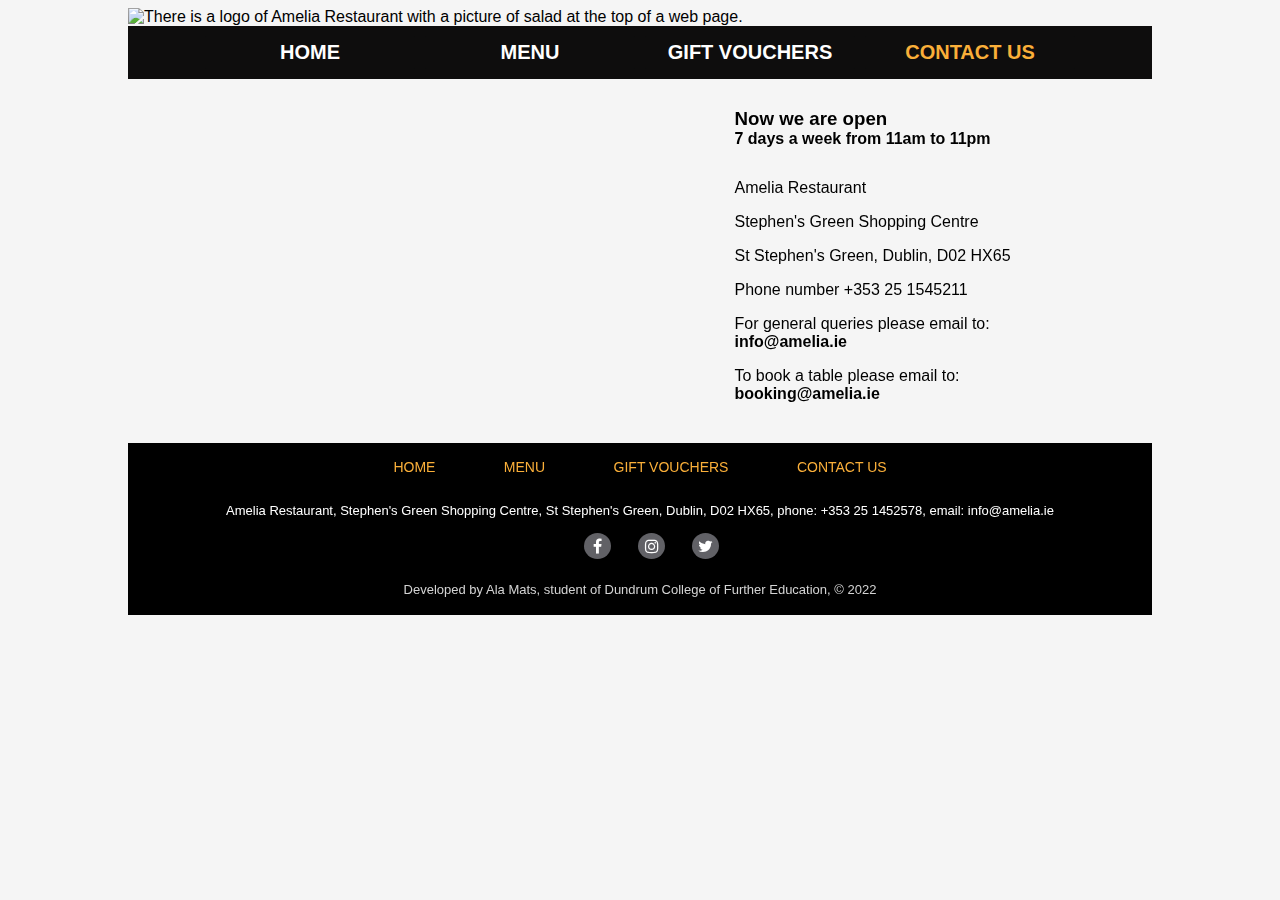
==== contact-us.html @ cb4b029b "book now button link is fixed" ====
<!DOCTYPE html>
<html lang="en">

<head>
    <meta charset="UTF-8" />
    <meta http-equiv="X-UA-Compatible" content="IE=edge" />
    <meta name="viewport" content="width=device-width, initial-scale=1.0" />
    <!--CSS styles restraurant web pages-->
    <link rel="stylesheet" href="main.css" />
    <link rel="stylesheet" href="index.css" />
    <link rel="stylesheet" href="https://cdnjs.cloudflare.com/ajax/libs/font-awesome/4.7.0/css/font-awesome.min.css">
    <title>Amelia Restraurant</title>
    <!--Description of web page-->
    <meta name="Amelia Restaurant is located in the heart of the Dublin city."
        content="Amelia Restaurant was esteplished in Dublin in June 2021. We have a wide range of dishes and wines in the menu. Now we are open 7 days a week from 11am to 11pm..." />
</head>
<!--all images were downloaded from https://unsplash.com/-->
<!--Structure of a web page-->

<body>
    <header>
        <div class="banner">
            <img src="images/main-banner.jpg"
                alt="There is a logo of Amelia Restaurant with a picture of salad at the top of a web page." />
        </div>
        <!--the main navigation bar on the header of web page - should be the same for all web pages-->
        <nav class="nav-menu">
            <a class="nav-menu-item" href="index.html">
                <span>HOME</span>
            </a>

            <a class="nav-menu-item" href="menu.html">
                <span>MENU</span>
            </a>

            <a class="nav-menu-item" href="gift-vouchers.html">
                <span>GIFT VOUCHERS</span>
            </a>

            <a class="nav-menu-item selected" href="contact-us.html">
                <span>CONTACT US</span>
            </a>
        </nav>
    </header>

    <main id="contact-us" class="columns">
        <!--map-->
        <section class="wider column">
            <iframe
                src="https://www.google.com/maps/embed?pb=!1m18!1m12!1m3!1d595.5487649036368!2d-6.2620103445284725!3d53.339764393075434!2m3!1f0!2f0!3f0!3m2!1i1024!2i768!4f13.1!3m3!1m2!1s0x48670e9ea7f423b3%3A0xa1c6b3cd5b12a17c!2sStephen&#39;s%20Green%20Shopping%20Centre!5e0!3m2!1sen!2sie!4v1638838521372!5m2!1sen!2sie"
                width="400" height="300" style="border:0;" allowfullscreen="" loading="lazy"></iframe>
        </section>
        <!--address-->
        <section class="narrower column">
            <h3 class="top-heading">Now we are open</h3>
            <h4 class="sub-heading">7 days a week from 11am to 11pm</h4>
            <section class="section-content">
                <p>Amelia Restaurant</p>
                <p>Stephen's Green Shopping Centre</p>
                <p>St Stephen's Green, Dublin, D02 HX65</p>

                <p>Phone number +353 25 1545211</p>

                <p>For general queries please email to: <a href="mailto:info@amelia.com?Subject=I have a question"
                        target="_blank">info@amelia.ie</a></p>

                <p>To book a table please email to: <a href="mailto:booking@amelia.com?Subject=I want to book"
                        target="_blank">booking@amelia.ie</a></p>
            </section>
        </section>
    </main>

    <footer>
        <nav class="footer-nav-menu">
            <span class="footer-nav-menu-item">
                <a href="index.html">HOME</a>
            </span>

            <span class="footer-nav-menu-item">
                <a href="menu.html">MENU</a>
            </span>

            <span class="footer-nav-menu-item">
                <a href="gift-vouchers.html">GIFT VOUCHERS</a>
            </span>

            <span class="footer-nav-menu-item">
                <a href="contact-us.html">CONTACT US</a>
            </span>
        </nav>

        <div class="footer-restaurant-address">
            <p>
                Amelia Restaurant, Stephen's Green Shopping Centre, St Stephen's Green, Dublin, D02 HX65, phone: +353 25
                1452578,
                email: <a href="mailto:info@amelia.com?Subject=I have a question" target="_blank">info@amelia.ie</a>
            </p>
        </div>

        <div class="social-media">
            <!--icon idea from https://www.w3schools.com/howto/howto_css_social_media_buttons.asp-->
            <a href="https://facebook.com" class="fa fa-facebook"></a>
            <a href="https://instagram.com" class="fa fa-instagram"></a>
            <a href="https://twitter.com" class="fa fa-twitter"></a>
        </div>


        <p class="footer-text">
            Developed by Ala Mats, student of Dundrum College of Further Education, © 2022
        </p>
    </footer>
</body>

</html>
---- main.css ----
html {
    height: 100%;
}


/*general style of web pages*/

body {
    color: black;
    background-color:whitesmoke;
    background-size: cover;
    background-position: center;
    margin-left: auto;
    margin-right: auto;
    width: 1024px;
    font-family: Helvetica,Arial,Lucida,sans-serif;
}

.banner img {
    width: 1024px;
    display: block;
}


/*top navigation menu*/

.nav-menu {
    padding-top: 10px;
    padding-bottom: 10px;
    background-position: center;
    display: flex;
    justify-content: center;
    background-color: rgb(14, 13, 13);
}


/*the style for the main nav-menu on all pages*/

.nav-menu-item {
    border: 1px;
    border-radius: 2px;
    padding: 5px;
    background-color: rgb(14, 13, 13);
    font-weight: bolder;
    text-align: center;
    width: 200px;
    margin: 0 5px 0 5px;
}


/* change the navigation menu color on hover */

.nav-menu-item:hover {
    background-color: rgb(250, 175, 57);
}

/*changes for selected page in navigation*/

.nav-menu-item.selected span {
    color: rgb(250, 175, 57);
}

.nav-menu-item:hover span {
    color: black;
}

nav {
    padding: 0;
}

/*text navigation style*/

nav a {
    color: white;
    text-decoration: none;
    font-size: 20px;
    padding-right: 12px;
    padding-left: 12px;
}

/*main general*/

main .columns {
    margin-top: 5px;
    background-color: whitesmoke;
    padding: 15px 25px 25px 25px;
    display: flex;
}

/*book now section in the main*/

main .no-columns{
margin: auto;
text-align: center;
padding: 50px 0;
background-image: url('images/book-now-image-backgraund.jpg');
background-position-y: 1545px;
background-size: 100%;
}

/*book now section in the main, setting of button*/
main .no-columns button {
    width: 250px;
    border-radius: 5px;
    height: 50px;
    color: white;
    background: black;
    font-size: 20px;
}

main .no-columns button:hover{
    color: black;
    background: rgb(250, 175, 57);
    font-size: 22px;
}

.button-wrap {
 font-style: italic;
 font-family: 'Segoe UI', Tahoma, Geneva, Verdana, sans-serif;

}

/*Our story section*/
.header-no-columns{
    text-align: center;
    margin-bottom: -10px;
    padding: 40px 80px 5px 80px;
}

.text-no-columns{
    padding: 10px 220px 60px 220px;
    text-align: center;
}

/*footter general*/

footer {
    margin-top: 0px;
    background-color: black;
    padding: 15px 25px 5px 25px;
    text-align: center;
}


/*footer navigation and styles*/

.footer-nav-menu-item {
    padding-right: 20px;
    padding-left: 20px;
}

.footer-nav-menu a {
    color: rgb(250, 175, 57);
    text-decoration: none;
    font-size: 14px;
}

.footer-nav-menu-item a:hover {
    color: white;
}

.footer-restaurant-address p {
    color: white;
    font-size:small;
    margin-top: 27px;
    margin-bottom: 15px;
}

.footer-text {
    padding-top: 10px;
    color: lightgrey;
    font-size: small;
}

/*footer mail to*/

.footer-restaurant-address a{
    text-decoration: none;
    color: white;

}

.footer-restaurant-address a:hover{
    color:rgb(250, 175, 57);
    
}

/*social web site icons*/
/*from https://www.w3schools.com/howto/howto_css_social_media_buttons.asp*/
.fa {
    padding: 5px;
    margin-left: 23px;
    width: 17px;
    text-align: center;
    text-decoration: none;
    border-radius: 50%;
    background: #616166;
    color: white;
  }

  /* a hover effect */

    .fa-facebook:hover {
    background: #1f3a74;
    color: white;
  }

    .fa-instagram:hover{
    background: #12598b;
    color: white;
  }

  .fa-twitter:hover {
    background: #74baf0;
    color: white;
  }


/*deviding page to 2 parts - contact us and vouchers*/

.column {
    display: inline-block;
    padding: 10px;
    vertical-align: top;
}

.row {
    margin: 20px 0;
}

.max-width {
    width: 100%;
}

.wide {
    width: 75%;
}

.wider {
    width: 50%;
}

.narrower {
    width: 35%;
}

.thumbnail {
    width: 20%
}

.thumbnail-image {
    display: inline-block;
    width: 100%;
    height: 200px;
    background-position: center;
}

#contact-us .wider.column {
    padding: 30px;
}

.section-content a{
    text-decoration: none;
    color: black;
    font-weight: bold;

}

.section-content a:hover {
    color:rgb(250, 175, 57);
    font-weight: bold;
    
}

/*vouchers*/

.section-content {
    padding-top: 15px;
    padding-left: 20px;
    padding-bottom: 20px;
}

.section-content p {
    margin-bottom: 0;
}

.right {
    text-align: right;
}

.button-menu {
    padding: 5px 20px;
}

.button {
    width: 210px;
    height: 35px;
    color: white;
    background-color: black;
    font-size: 16px;
}
.button:hover {
    background-color: rgb(250, 175, 57);
    color: black;
}

/*vouchers section*/

.top-heading {
    margin-bottom: 0px;
    margin-left: 20px;
}

.sub-heading {
    margin: 0px 20px;
}

.bold {
    font-weight: bold;
}

.bottom-menu {
    display: block;
}

.bottom-menu p {
    display: inline-block;
}

.bottom-menu section {
    display: inline-block;
}

/*menu page*/
#menu-section {
    padding: 35px 45px;
    /*background-image: url('images/brick-wall-bck-ground.jpg');*/
    background-size: 100%;
    
}
#menu-section .section-title {
    text-align: center;
}

#menu-section .list {
    list-style: none;
    }

#menu-section .item-title {
    margin-left: 30px;
}

#menu-section .list-item {
    display: block;
    margin: auto;
    width: 80%;
}

#menu-section .medium-weight {
    margin-left: 40px;
    color: rgb(80, 80, 80);
    font-size: smaller;
    font-style: italic;
}

#menu-section .light-weight {
    font-family: Georgia, 'Times New Roman', Times, serif;
}
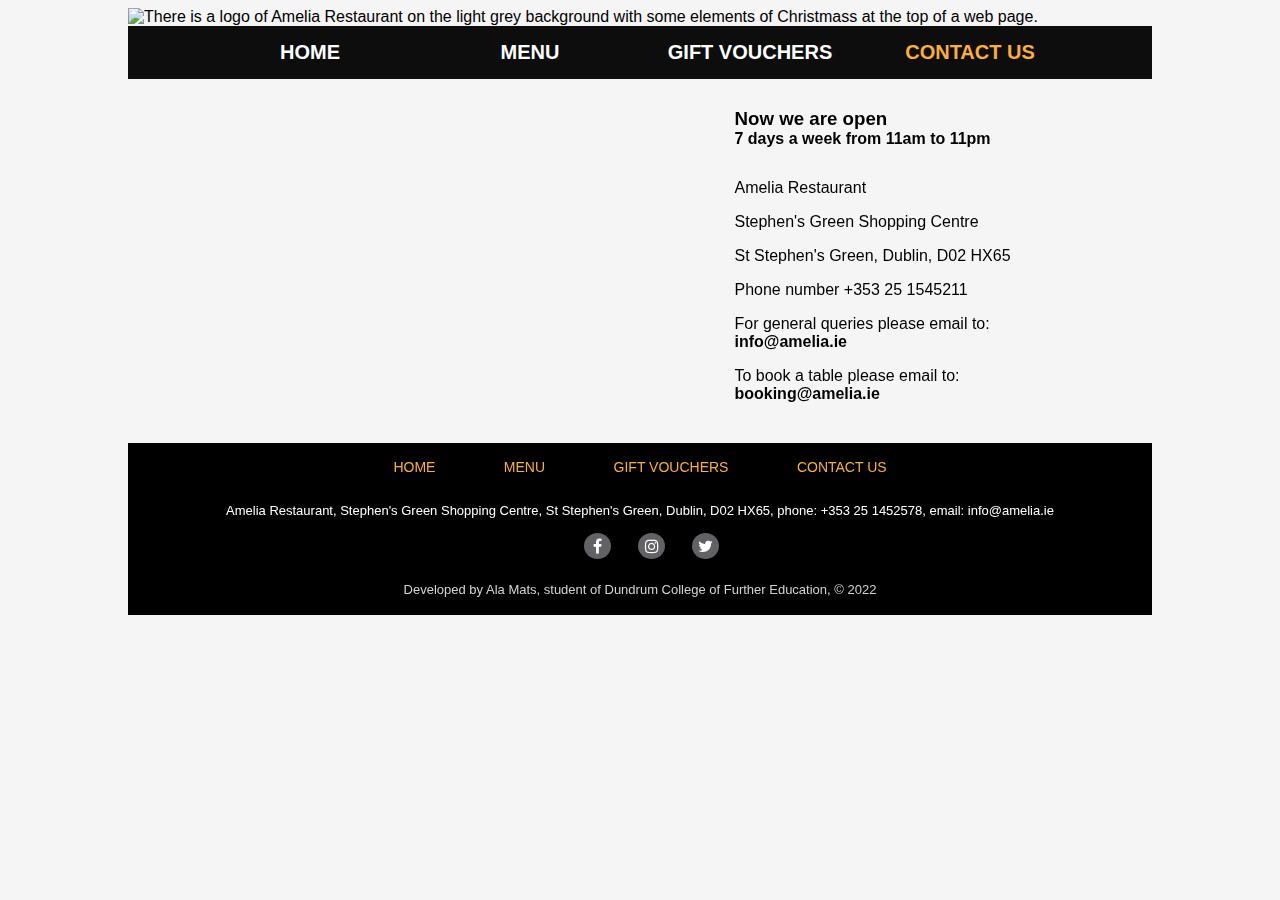
==== commit 35447984: "alt for banner updated. other minor issues fixed" ====
--- a/contact-us.html
+++ b/contact-us.html
@@ -11,8 +11,8 @@
     <link rel="stylesheet" href="https://cdnjs.cloudflare.com/ajax/libs/font-awesome/4.7.0/css/font-awesome.min.css">
     <title>Amelia Restraurant</title>
     <!--Description of web page-->
-    <meta name="Amelia Restaurant is located in the heart of the Dublin city."
-        content="Amelia Restaurant was esteplished in Dublin in June 2021. We have a wide range of dishes and wines in the menu. Now we are open 7 days a week from 11am to 11pm..." />
+    <meta name="Amelia Restaurant is located in the heart of the Dublin city." content="Amelia Restaurant was esteplished in Dublin in June 2021. 
+        We have a wide range of dishes and wines in the menu. Now we are open 7 days a week from 11am to 11pm..." />
 </head>
 <!--all images were downloaded from https://unsplash.com/-->
 <!--Structure of a web page-->
@@ -21,7 +21,7 @@
     <header>
         <div class="banner">
             <img src="images/main-banner.jpg"
-                alt="There is a logo of Amelia Restaurant with a picture of salad at the top of a web page." />
+                alt="There is a logo of Amelia Restaurant on the light grey background with some elements of Christmass at the top of a web page." />
         </div>
         <!--the main navigation bar on the header of web page - should be the same for all web pages-->
         <nav class="nav-menu">
@@ -61,10 +61,10 @@
 
                 <p>Phone number +353 25 1545211</p>
 
-                <p>For general queries please email to: <a href="mailto:info@amelia.com?Subject=I have a question"
+                <p>For general queries please email to: <a href="mailto:info@amelia.com?Subject=I%20have%20a%20question"
                         target="_blank">info@amelia.ie</a></p>
 
-                <p>To book a table please email to: <a href="mailto:booking@amelia.com?Subject=I want to book"
+                <p>To book a table please email to: <a href="mailto:booking@amelia.com?Subject=I%20want%20to%20book"
                         target="_blank">booking@amelia.ie</a></p>
             </section>
         </section>
@@ -93,7 +93,8 @@
             <p>
                 Amelia Restaurant, Stephen's Green Shopping Centre, St Stephen's Green, Dublin, D02 HX65, phone: +353 25
                 1452578,
-                email: <a href="mailto:info@amelia.com?Subject=I have a question" target="_blank">info@amelia.ie</a>
+                email: <a href="mailto:info@amelia.com?Subject=I%20have%20a%20question"
+                    target="_blank">info@amelia.ie</a>
             </p>
         </div>
 
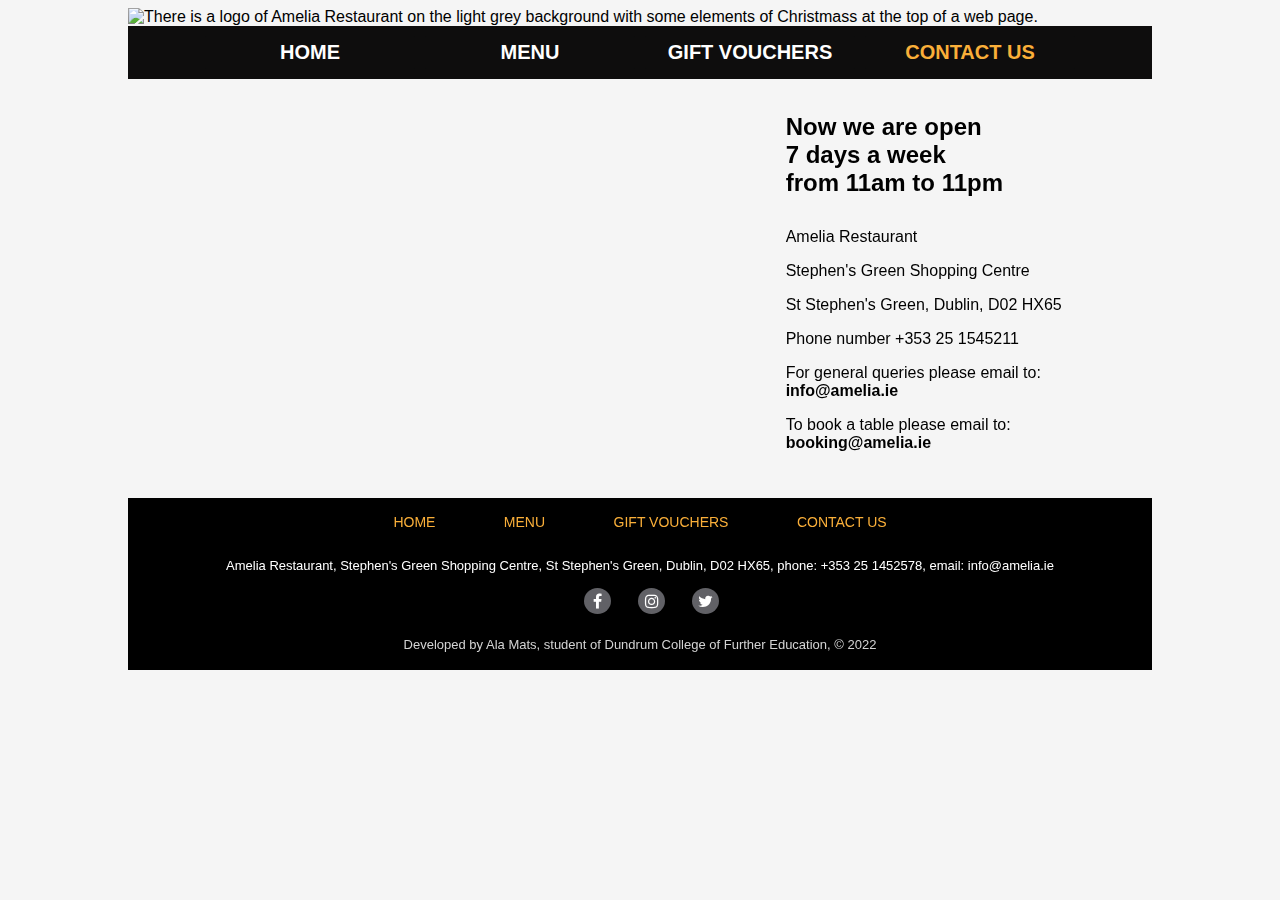
==== commit 747b61c4: "map updated" ====
--- a/contact-us.html
+++ b/contact-us.html
@@ -47,13 +47,14 @@
         <!--map-->
         <section class="wider column">
             <iframe
-                src="https://www.google.com/maps/embed?pb=!1m18!1m12!1m3!1d595.5487649036368!2d-6.2620103445284725!3d53.339764393075434!2m3!1f0!2f0!3f0!3m2!1i1024!2i768!4f13.1!3m3!1m2!1s0x48670e9ea7f423b3%3A0xa1c6b3cd5b12a17c!2sStephen&#39;s%20Green%20Shopping%20Centre!5e0!3m2!1sen!2sie!4v1638838521372!5m2!1sen!2sie"
-                width="400" height="300" style="border:0;" allowfullscreen="" loading="lazy"></iframe>
+                src="https://www.google.com/maps/embed?pb=!1m18!1m12!1m3!1d4764.341243037886!2d-6.265464119352663!3d53.34020187315014!2m3!1f0!2f0!3f0!3m2!1i1024!2i768!4f13.1!3m3!1m2!1s0x48670e9ea7f423b3%3A0xa1c6b3cd5b12a17c!2sStephen&#39;s%20Green%20Shopping%20Centre!5e0!3m2!1sen!2sie!4v1639950546280!5m2!1sen!2sie"
+                width="565" height="355" style="border:0;" allowfullscreen="" loading="lazy"></iframe>
         </section>
         <!--address-->
         <section class="narrower column">
-            <h3 class="top-heading">Now we are open</h3>
-            <h4 class="sub-heading">7 days a week from 11am to 11pm</h4>
+            <p class="top-heading">Now we are open</p>
+            <p class="sub-heading">7 days a week</p>
+            <p class="sub-heading">from 11am to 11pm</p>
             <section class="section-content">
                 <p>Amelia Restaurant</p>
                 <p>Stephen's Green Shopping Centre</p>
--- a/main.css
+++ b/main.css
@@ -120,16 +120,24 @@
 
 }
 
+/*text heading under pictures in the web part*/
+.text-under-picture{
+    font-size: 20px;
+    font-weight: bold;
+}
+
 /*Our story section*/
 .header-no-columns{
     text-align: center;
     margin-bottom: -10px;
     padding: 40px 80px 5px 80px;
+    font-size: xx-large;
 }
 
 .text-no-columns{
-    padding: 10px 220px 60px 220px;
-    text-align: center;
+    padding: 10px 180px 60px 180px;
+    text-align: center;
+    font-size: large;
 }
 
 /*footter general*/
@@ -237,7 +245,7 @@
 }
 
 .wider {
-    width: 50%;
+    width: 55%;
 }
 
 .narrower {
@@ -309,10 +317,14 @@
 .top-heading {
     margin-bottom: 0px;
     margin-left: 20px;
+    font-size: x-large;
+    font-weight: bold;
 }
 
 .sub-heading {
     margin: 0px 20px;
+    font-size: x-large;
+    font-weight: bold;
 }
 
 .bold {
@@ -325,6 +337,7 @@
 
 .bottom-menu p {
     display: inline-block;
+    font-size: large;
 }
 
 .bottom-menu section {
@@ -340,6 +353,7 @@
 }
 #menu-section .section-title {
     text-align: center;
+    font-size: xxx-large;
 }
 
 #menu-section .list {
@@ -348,6 +362,7 @@
 
 #menu-section .item-title {
     margin-left: 30px;
+    font-size: x-large;
 }
 
 #menu-section .list-item {
@@ -356,10 +371,10 @@
     width: 80%;
 }
 
-#menu-section .medium-weight {
+#menu-section .text-description {
     margin-left: 40px;
     color: rgb(80, 80, 80);
-    font-size: smaller;
+    font-size: medium;
     font-style: italic;
 }
 
